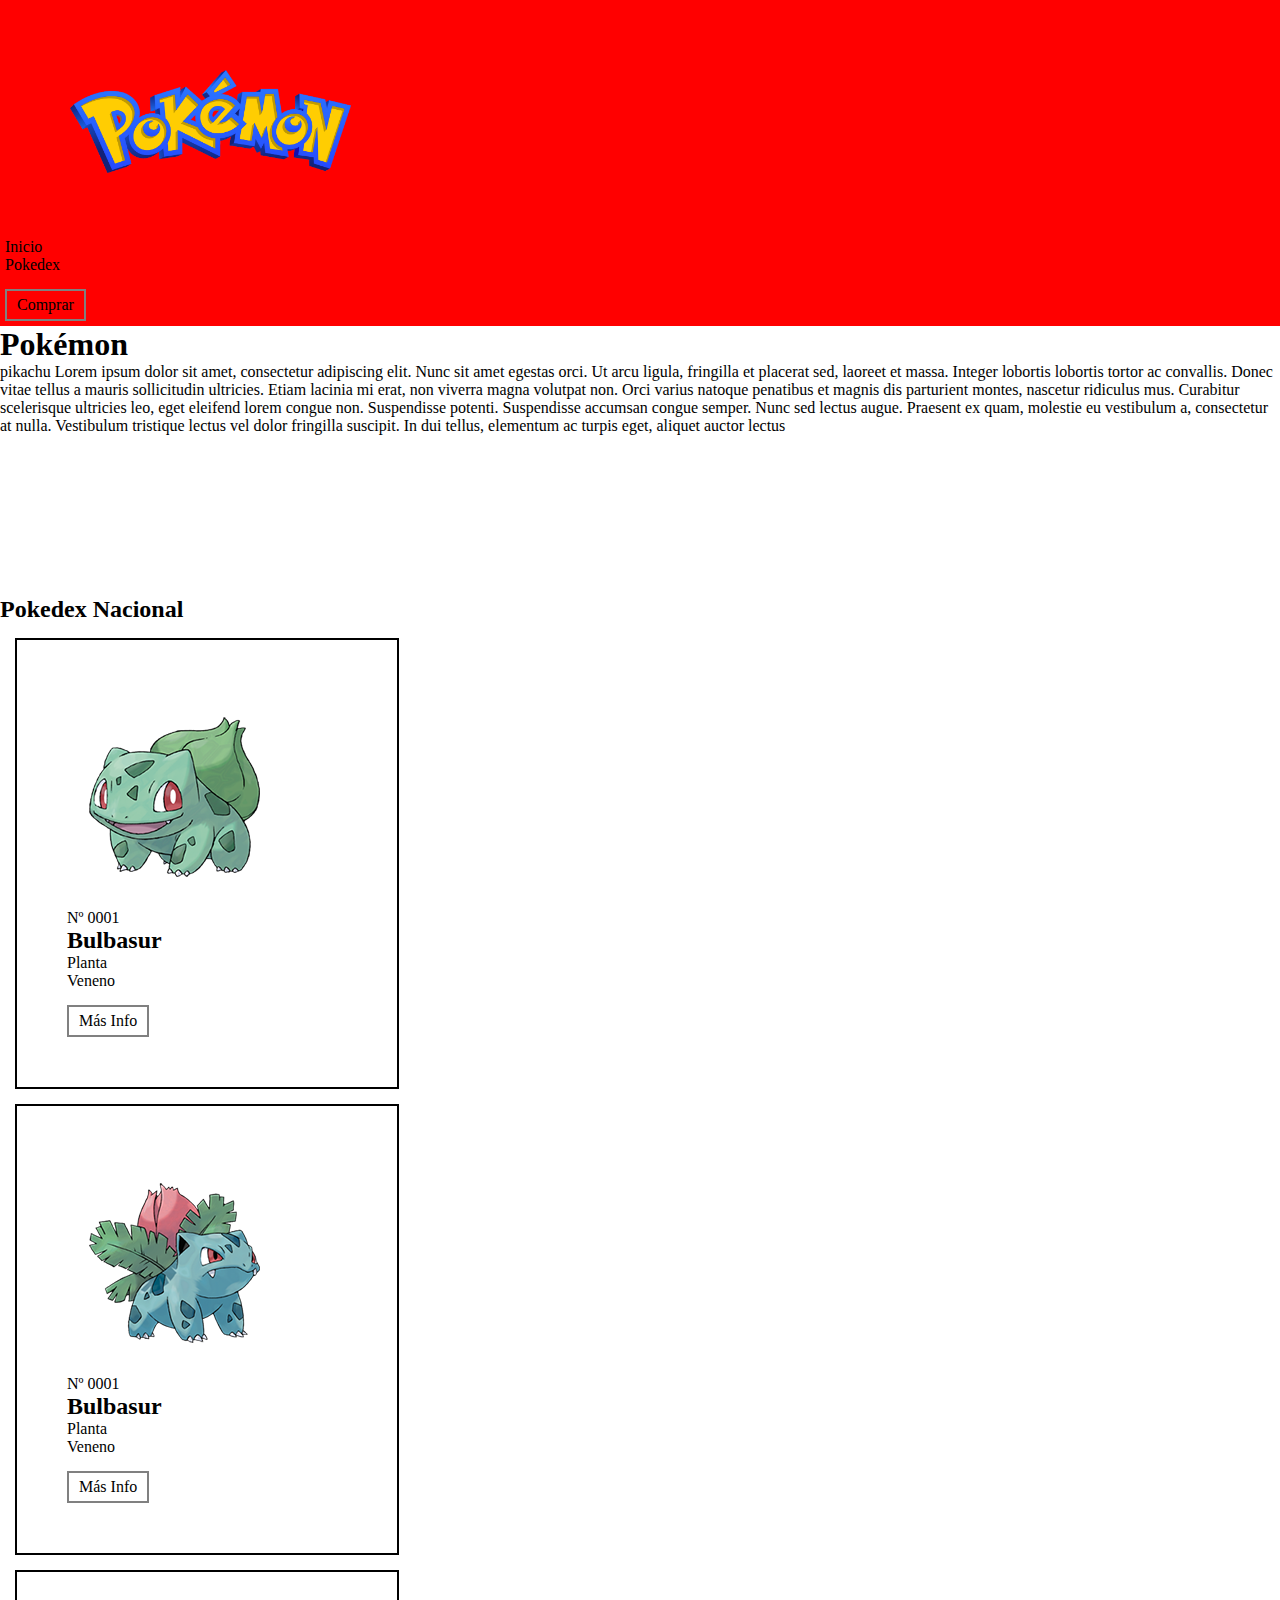
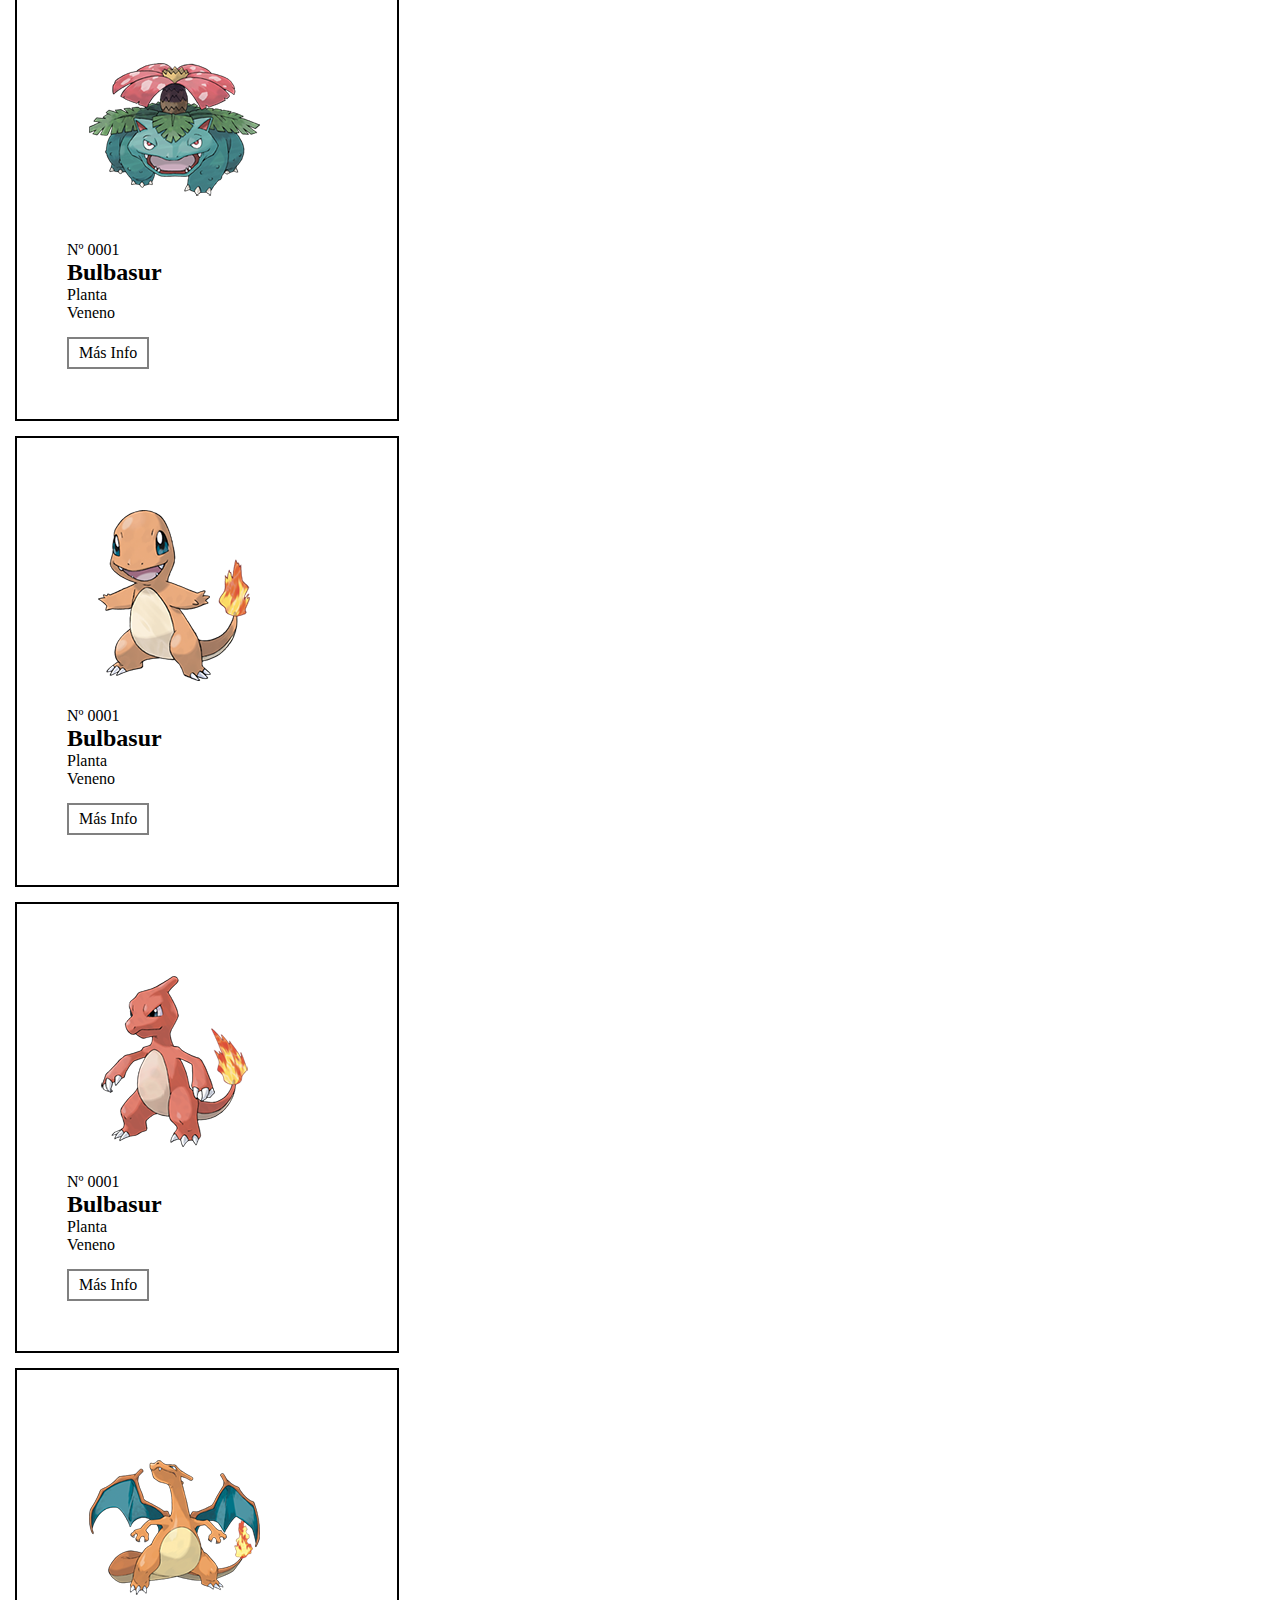
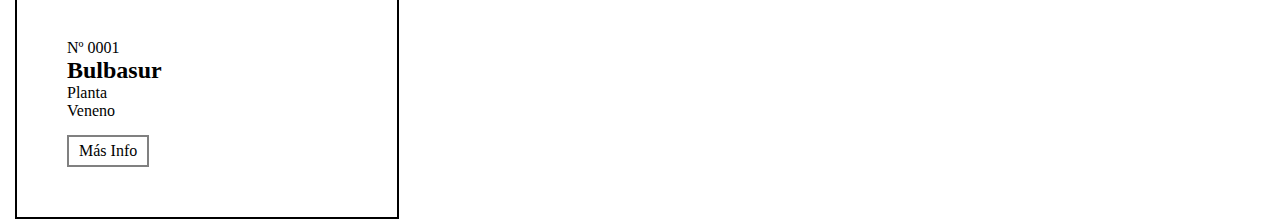
==== pokemon.html @ 561a8460 "pokemon" ====
<!DOCTYPE html>
<html lang="en">
<head>
    <meta charset="UTF-8">
    <meta name="viewport" content="width=device-width, initial-scale=1.0">
    <title>Document</title>
    <link rel="stylesheet" href="style.css">
</head>
<body>
    <header>
        <div class="contenedor-imagen">
            <img src="img/logo.png" >
        </div>
        
        <nav>
            <ul>
                <li>
                    <p>Inicio</p>
                </li>
                <li>
                    <p>Pokedex</p>                    
                </li>
                <li>
                    <a href="#">Comprar</a>
                </li>
            </ul>
        </nav>
        
    </header>
    <main>
        <section>
            <h1>Pokémon</h1>
            <p>pikachu Lorem ipsum dolor sit amet, consectetur adipiscing elit. Nunc sit amet egestas orci. Ut arcu ligula, fringilla et placerat sed, laoreet et massa. Integer lobortis lobortis tortor ac convallis. Donec vitae tellus a mauris sollicitudin ultricies. Etiam lacinia mi erat, non viverra magna volutpat non. Orci varius natoque penatibus et magnis dis parturient montes, nascetur ridiculus mus. Curabitur scelerisque ultricies leo, eget eleifend lorem congue non. Suspendisse potenti. Suspendisse accumsan congue semper. Nunc sed lectus augue. Praesent ex quam, molestie eu vestibulum a, consectetur at nulla. Vestibulum tristique lectus vel dolor fringilla suscipit. In dui tellus, elementum ac turpis eget, aliquet auctor lectus</p>
        </section>
        <section>
            <h2>Pokedex Nacional</h2>
            <div>
                <img src=".\img\001.png">
                <p>Nº 0001</p>
                <h2>Bulbasur</h2>
                <p>Planta</p>
                <p>Veneno</p>
                <a href="#">Más Info</a>
            </div>
            <div>
                <img src=".\img\002.png">
                <p>Nº 0001</p>
                <h2>Bulbasur</h2>
                <p>Planta</p>
                <p>Veneno</p>
                <a href="#">Más Info</a>
            </div>
            <div>
                <img src=".\img\003.png">
                <p>Nº 0001</p>
                <h2>Bulbasur</h2>
                <p>Planta</p>
                <p>Veneno</p>
                <a href="#">Más Info</a>
            </div>
            <div>
                <img src=".\img\004.png">
                <p>Nº 0001</p>
                <h2>Bulbasur</h2>
                <p>Planta</p>
                <p>Veneno</p>
                <a href="#">Más Info</a>
            </div>
            <div>
                <img src=".\img\005.png">
                <p>Nº 0001</p>
                <h2>Bulbasur</h2>
                <p>Planta</p>
                <p>Veneno</p>
                <a href="#">Más Info</a>
            </div>
            <div>
                <img src=".\img\006.png">
                <p>Nº 0001</p>
                <h2>Bulbasur</h2>
                <p>Planta</p>
                <p>Veneno</p>
                <a href="#">Más Info</a>
            </div>
        </section>
    </main>
    <footer>

    </footer>
</body>

</html>
---- style.css ----
*{
    padding: 0;
    margin: 0;
    box-sizing: border-box;
}
header{
    background-color: red;
    padding: 5px;
}
.contenedor-imagen{
    background-color: red;
    display:flex;
    border: 0px solid red;
}
img{
    max-width: 100%;
}
.fondo{
    background:url();
}
section{
    width: 100vw;
    height: 30vh;
    background-color: white;
    flex-direction: row;
    justify-content: space-around;
    flex-wrap: wrap;
    align-items: center;
}
div{
    width: 30%;
    margin: 15px;
    padding: 50px;
    background-color: white;
    border: 2px solid black;
}
a{
    border: 2px solid gray;
    color: black;
    text-decoration: none;
    display: inline-block;
    padding: 5px 10px 5px 10px;
    margin-top: 15px;
}
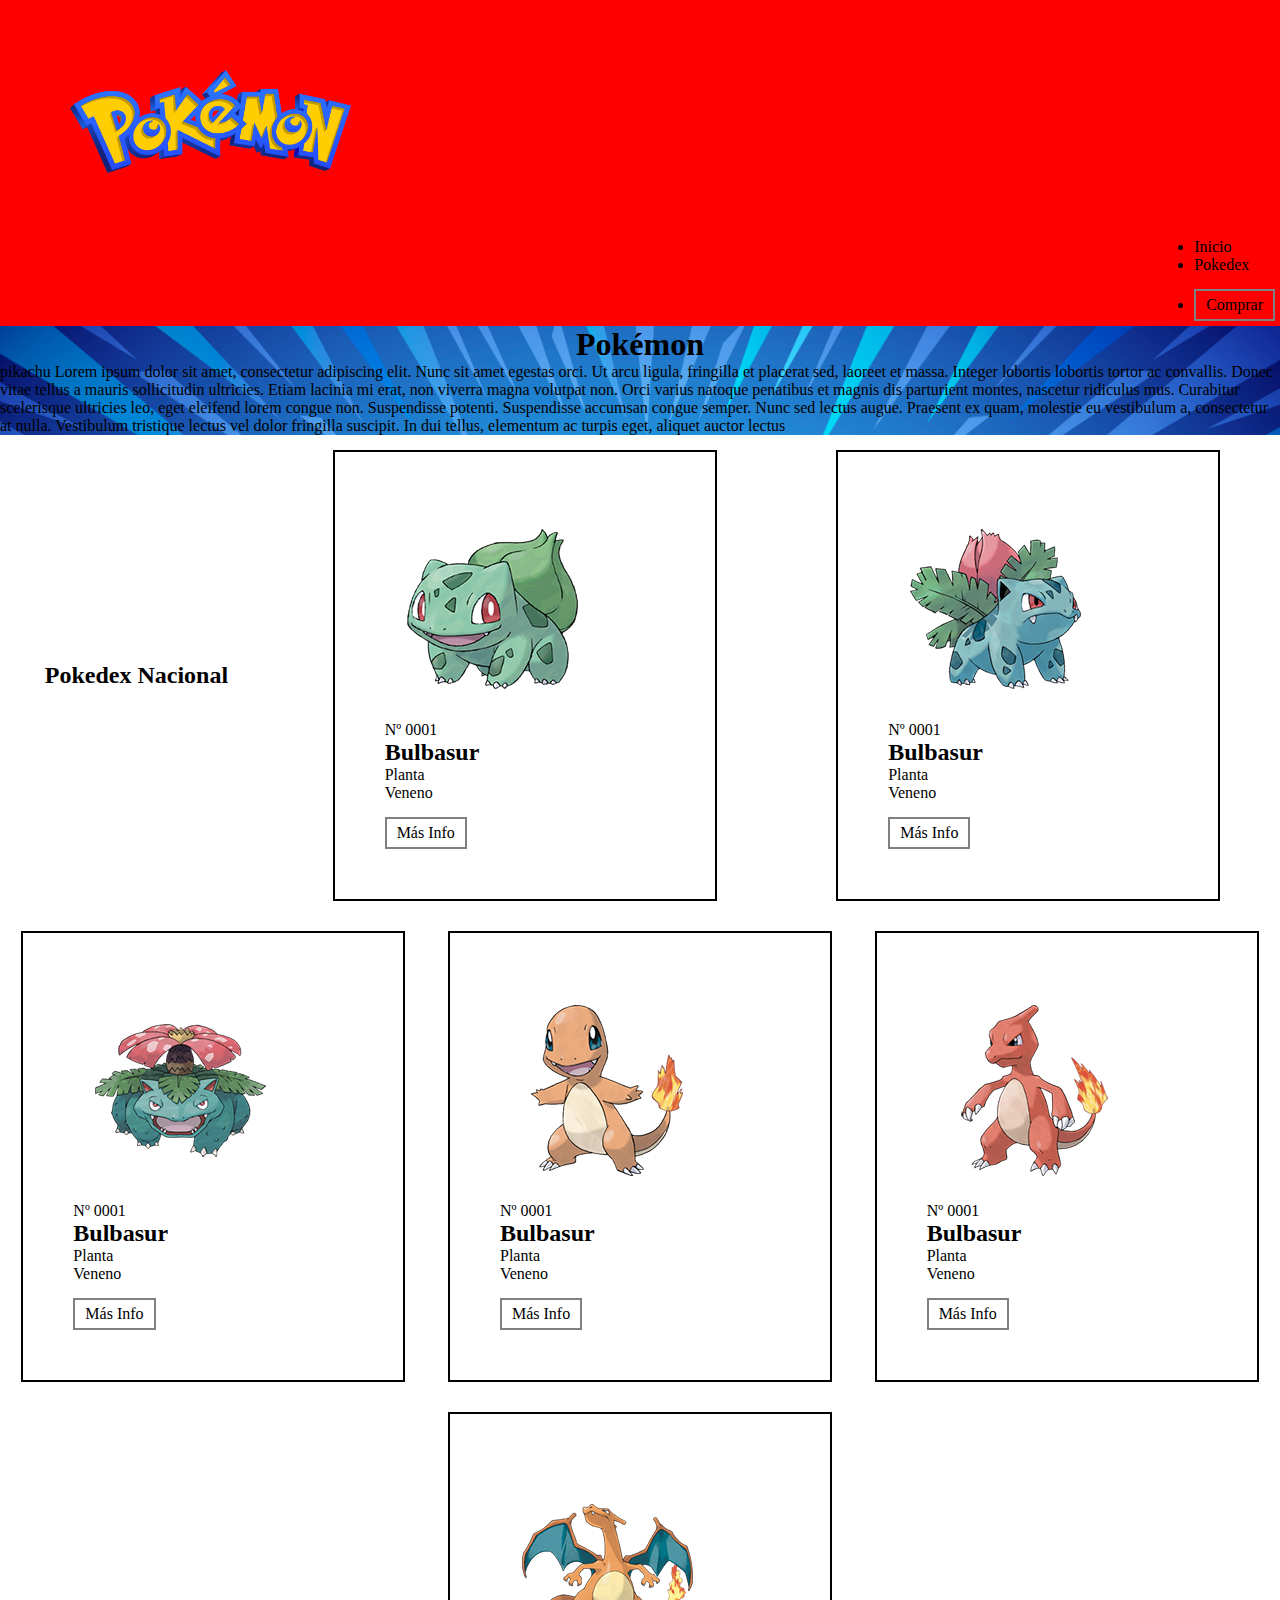
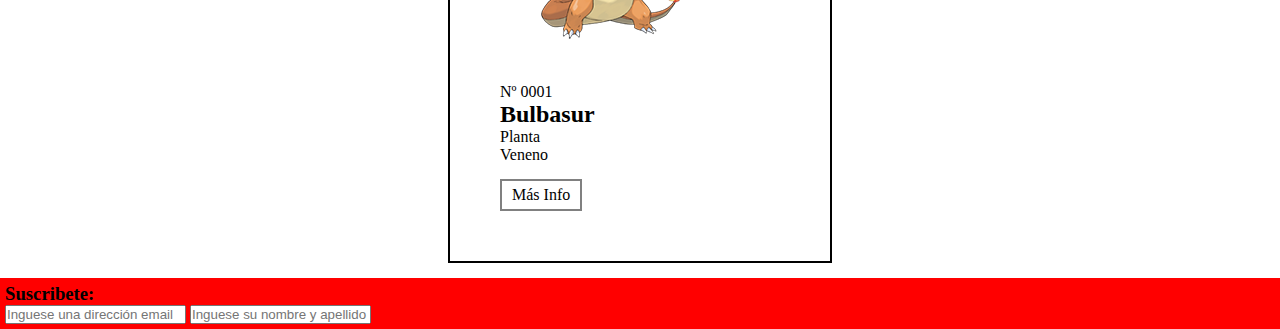
==== commit 29778cfb: "millor" ====
--- a/pokemon.html
+++ b/pokemon.html
@@ -28,7 +28,7 @@
         
     </header>
     <main>
-        <section>
+        <section class="fondo">
             <h1>Pokémon</h1>
             <p>pikachu Lorem ipsum dolor sit amet, consectetur adipiscing elit. Nunc sit amet egestas orci. Ut arcu ligula, fringilla et placerat sed, laoreet et massa. Integer lobortis lobortis tortor ac convallis. Donec vitae tellus a mauris sollicitudin ultricies. Etiam lacinia mi erat, non viverra magna volutpat non. Orci varius natoque penatibus et magnis dis parturient montes, nascetur ridiculus mus. Curabitur scelerisque ultricies leo, eget eleifend lorem congue non. Suspendisse potenti. Suspendisse accumsan congue semper. Nunc sed lectus augue. Praesent ex quam, molestie eu vestibulum a, consectetur at nulla. Vestibulum tristique lectus vel dolor fringilla suscipit. In dui tellus, elementum ac turpis eget, aliquet auctor lectus</p>
         </section>
@@ -84,8 +84,10 @@
             </div>
         </section>
     </main>
-    <footer>
-
+    <footer >
+        <h3>Suscribete:</h3>
+        <input type="email" name="email" placeholder="Inguese una dirección email">
+        <input type="text" name="name" placeholder="Inguese su nombre y apellido">
     </footer>
 </body>
 
--- a/style.css
+++ b/style.css
@@ -6,6 +6,10 @@
 header{
     background-color: red;
     padding: 5px;
+}
+nav{
+    display: flex;
+    justify-content: end;
 }
 .contenedor-imagen{
     background-color: red;
@@ -16,15 +20,15 @@
     max-width: 100%;
 }
 .fondo{
-    background:url();
+    background-image:url(img/fondu.jpg);
+    background-size: 100vw 100vh;
 }
+
 section{
-    width: 100vw;
-    height: 30vh;
+    display: flex;
     background-color: white;
-    flex-direction: row;
     justify-content: space-around;
-    flex-wrap: wrap;
+    flex-flow: wrap row;
     align-items: center;
 }
 div{
@@ -41,4 +45,9 @@
     display: inline-block;
     padding: 5px 10px 5px 10px;
     margin-top: 15px;
+}
+
+footer{
+    background-color: red;
+    padding: 5px;
 }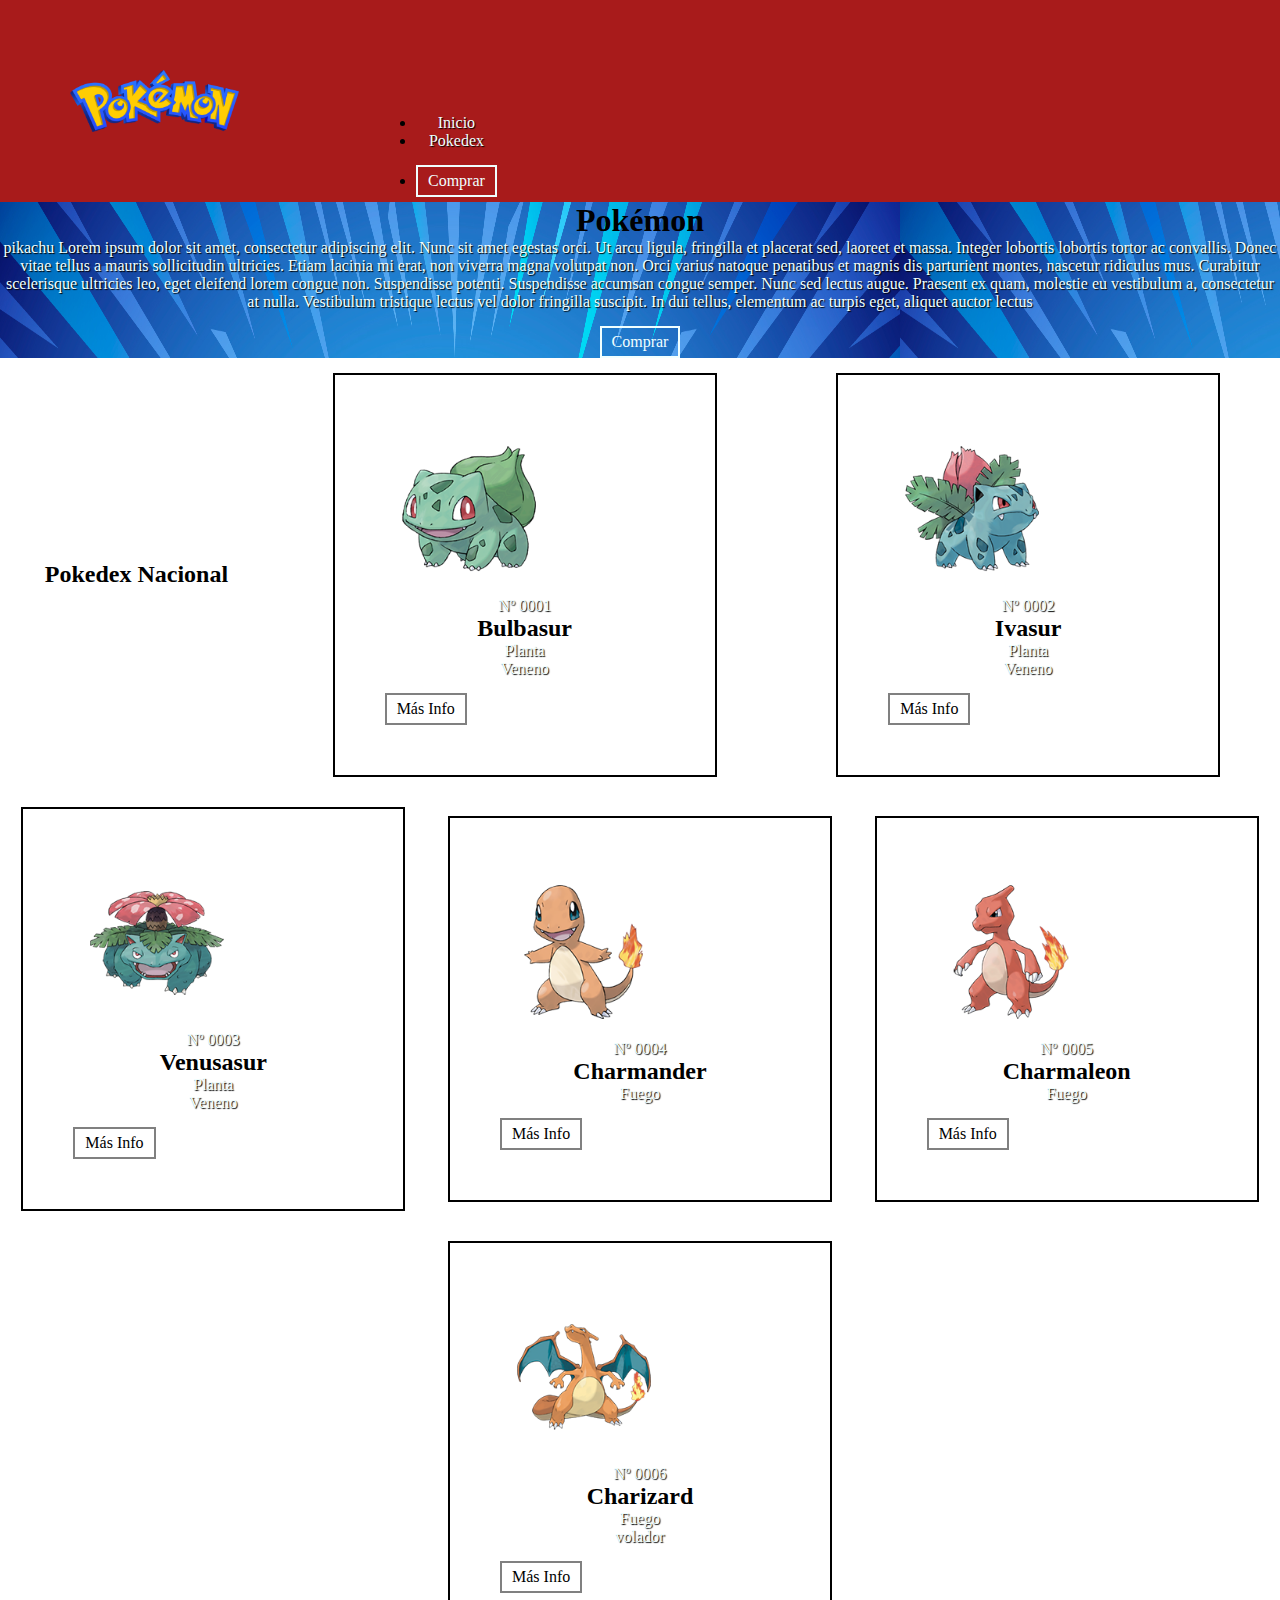
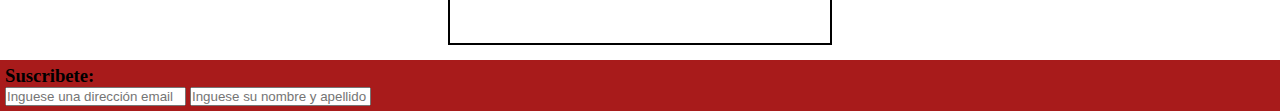
==== commit 4804e4cf: "ff" ====
--- a/pokemon.html
+++ b/pokemon.html
@@ -12,7 +12,7 @@
             <img src="img/logo.png" >
         </div>
         
-        <nav>
+        <nav >
             <ul>
                 <li>
                     <p>Inicio</p>
@@ -21,7 +21,7 @@
                     <p>Pokedex</p>                    
                 </li>
                 <li>
-                    <a href="#">Comprar</a>
+                    <a href="#" id="comprar">Comprar</a>
                 </li>
             </ul>
         </nav>
@@ -31,6 +31,7 @@
         <section class="fondo">
             <h1>Pokémon</h1>
             <p>pikachu Lorem ipsum dolor sit amet, consectetur adipiscing elit. Nunc sit amet egestas orci. Ut arcu ligula, fringilla et placerat sed, laoreet et massa. Integer lobortis lobortis tortor ac convallis. Donec vitae tellus a mauris sollicitudin ultricies. Etiam lacinia mi erat, non viverra magna volutpat non. Orci varius natoque penatibus et magnis dis parturient montes, nascetur ridiculus mus. Curabitur scelerisque ultricies leo, eget eleifend lorem congue non. Suspendisse potenti. Suspendisse accumsan congue semper. Nunc sed lectus augue. Praesent ex quam, molestie eu vestibulum a, consectetur at nulla. Vestibulum tristique lectus vel dolor fringilla suscipit. In dui tellus, elementum ac turpis eget, aliquet auctor lectus</p>
+            <a href="#" id="comprar">Comprar</a>
         </section>
         <section>
             <h2>Pokedex Nacional</h2>
@@ -44,42 +45,40 @@
             </div>
             <div>
                 <img src=".\img\002.png">
-                <p>Nº 0001</p>
-                <h2>Bulbasur</h2>
+                <p>Nº 0002</p>
+                <h2>Ivasur</h2>
                 <p>Planta</p>
                 <p>Veneno</p>
                 <a href="#">Más Info</a>
             </div>
             <div>
                 <img src=".\img\003.png">
-                <p>Nº 0001</p>
-                <h2>Bulbasur</h2>
+                <p>Nº 0003</p>
+                <h2>Venusasur</h2>
                 <p>Planta</p>
                 <p>Veneno</p>
                 <a href="#">Más Info</a>
             </div>
             <div>
                 <img src=".\img\004.png">
-                <p>Nº 0001</p>
-                <h2>Bulbasur</h2>
-                <p>Planta</p>
-                <p>Veneno</p>
+                <p>Nº 0004</p>
+                <h2>Charmander</h2>
+                <p>Fuego</p>
                 <a href="#">Más Info</a>
             </div>
             <div>
                 <img src=".\img\005.png">
-                <p>Nº 0001</p>
-                <h2>Bulbasur</h2>
-                <p>Planta</p>
-                <p>Veneno</p>
+                <p>Nº 0005</p>
+                <h2>Charmaleon</h2>
+                <p>Fuego</p>
                 <a href="#">Más Info</a>
             </div>
             <div>
                 <img src=".\img\006.png">
-                <p>Nº 0001</p>
-                <h2>Bulbasur</h2>
-                <p>Planta</p>
-                <p>Veneno</p>
+                <p>Nº 0006</p>
+                <h2>Charizard</h2>
+                <p>Fuego</p>
+                <p>volador</p>
                 <a href="#">Más Info</a>
             </div>
         </section>
--- a/style.css
+++ b/style.css
@@ -4,24 +4,25 @@
     box-sizing: border-box;
 }
 header{
-    background-color: red;
+    background-color: rgb(168, 27, 27);
     padding: 5px;
+    display: flex;
+    flex-flow: wrap row;
 }
 nav{
-    display: flex;
-    justify-content: end;
+    align-self: flex-end;
 }
 .contenedor-imagen{
-    background-color: red;
+    background-color: rgb(168, 27, 27);
     display:flex;
-    border: 0px solid red;
+    border: 0px solid rgb(168, 27, 27);
 }
 img{
-    max-width: 100%;
+    max-width: 60%;
 }
 .fondo{
     background-image:url(img/fondu.jpg);
-    background-size: 100vw 100vh;
+    background-size: 100vh 100vw;
 }
 
 section{
@@ -46,8 +47,25 @@
     padding: 5px 10px 5px 10px;
     margin-top: 15px;
 }
+#comprar{
+    border: 2px solid azure;
+    color: azure;
+    text-decoration: none;
+    display: inline-block;
+    padding: 5px 10px 5px 10px;
+    margin-top: 15px;
+}
+h2{
+    display: flex;
+    justify-content: center;
+}
+footer{
+    background-color: rgb(168, 27, 27);
+    padding: 5px;
+}
 
-footer{
-    background-color: red;
-    padding: 5px;
+p{
+    text-align: center;
+    color: azure;
+    text-shadow: 1px 1px 1px black;
 }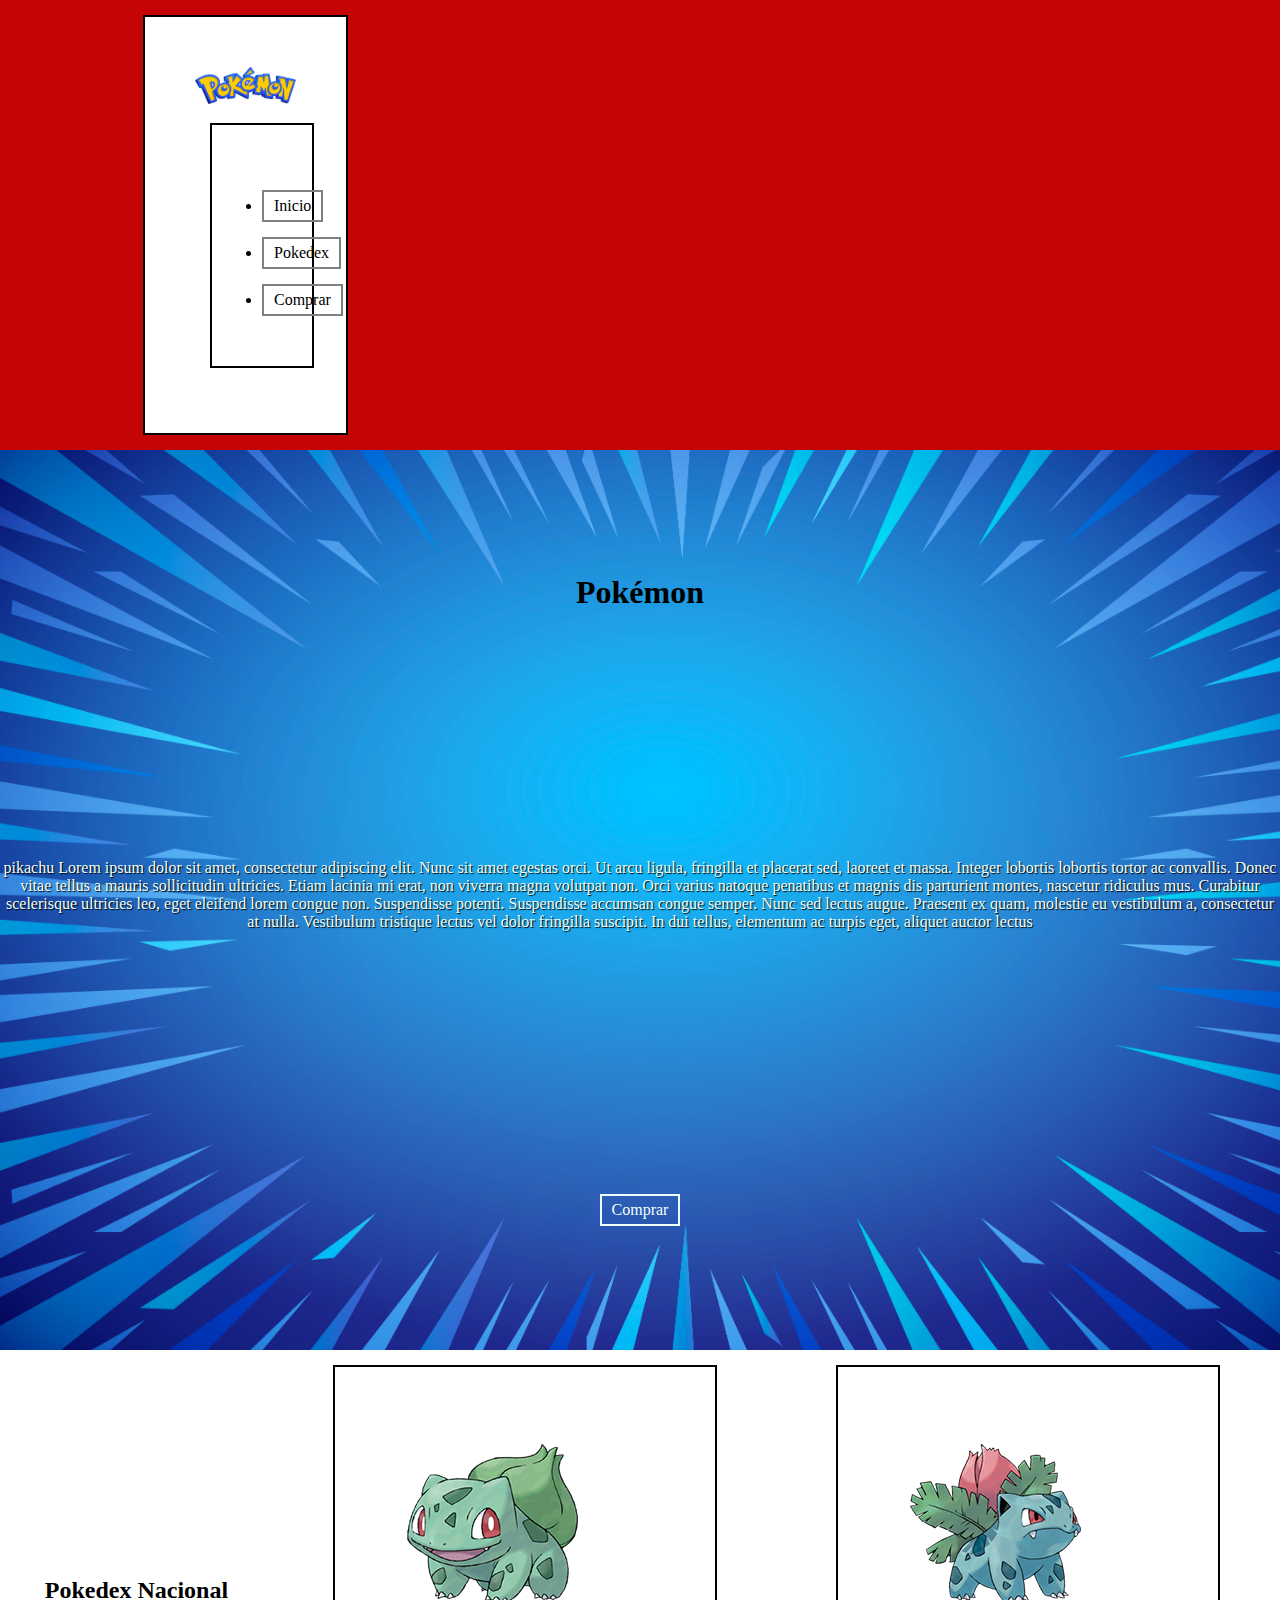
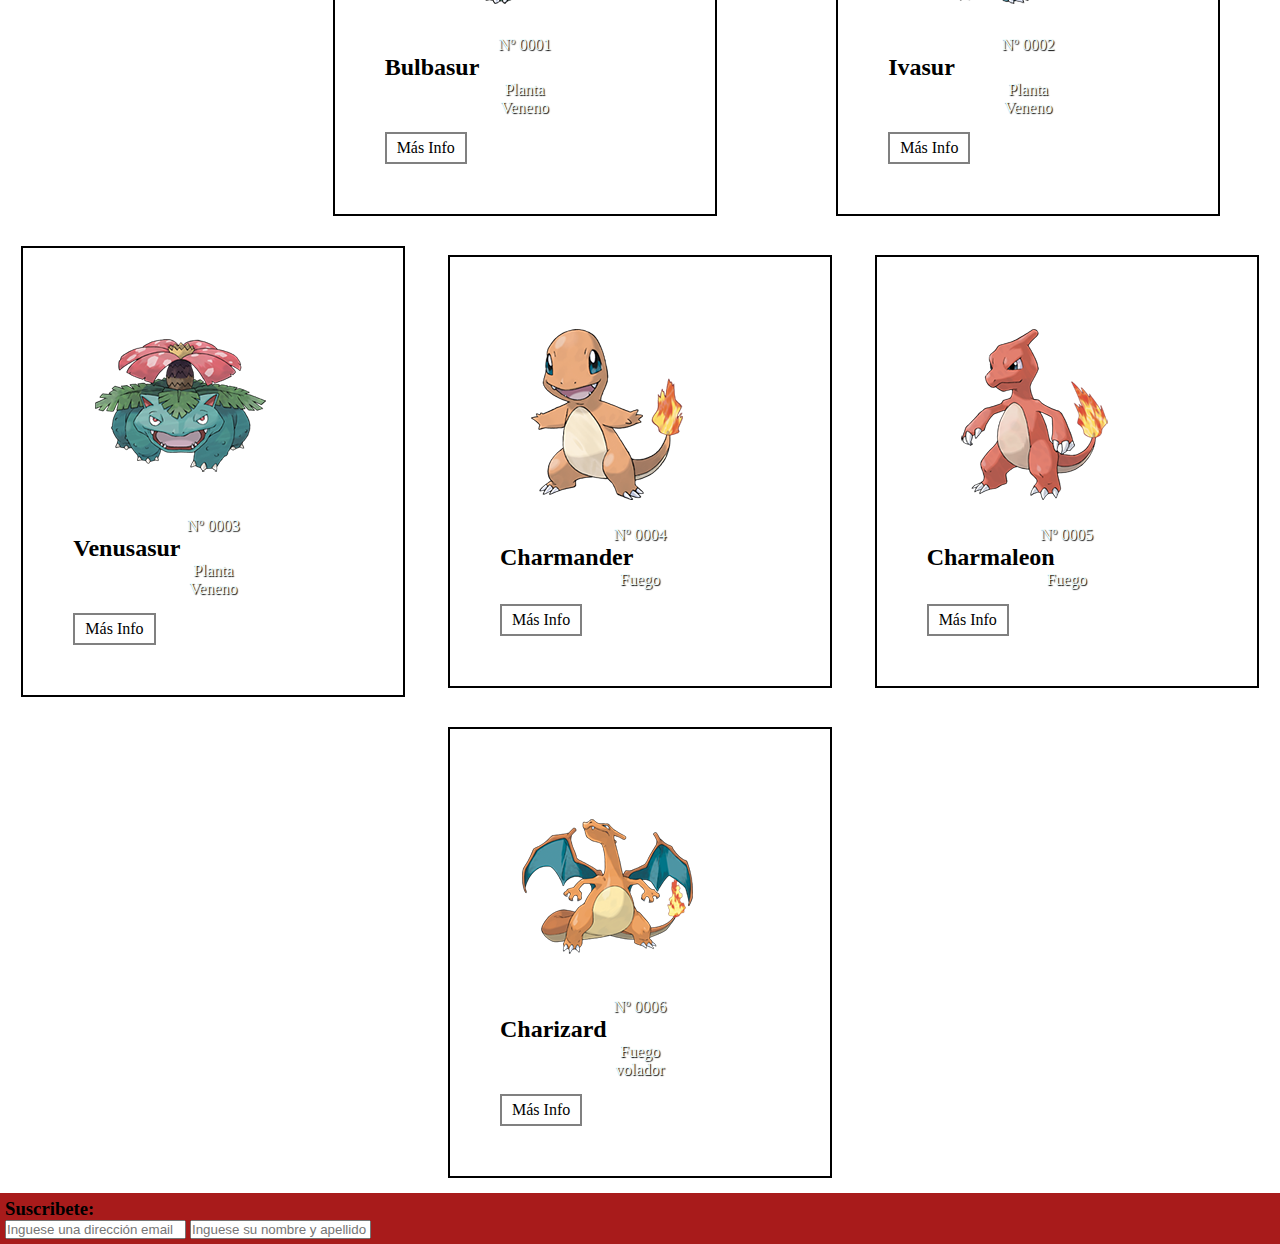
==== commit c182e180: "POKEMON POR FIN" ====
--- a/pokemon.html
+++ b/pokemon.html
@@ -8,27 +8,26 @@
 </head>
 <body>
     <header>
-        <div class="contenedor-imagen">
-            <img src="img/logo.png" >
-        </div>
-        
-        <nav >
+        <nav>
+        <div class="logo">
+           <img src="img/logo.png" >
+        <div>
             <ul>
                 <li>
-                    <p>Inicio</p>
+                    <a href="#" >Inicio</a>
                 </li>
                 <li>
-                    <p>Pokedex</p>                    
+                    <a href="#" > Pokedex </a>               
                 </li>
                 <li>
-                    <a href="#" id="comprar">Comprar</a>
+                    <a href="#" >Comprar</a>
                 </li>
             </ul>
         </nav>
         
     </header>
     <main>
-        <section class="fondo">
+        <section id="fondo">
             <h1>Pokémon</h1>
             <p>pikachu Lorem ipsum dolor sit amet, consectetur adipiscing elit. Nunc sit amet egestas orci. Ut arcu ligula, fringilla et placerat sed, laoreet et massa. Integer lobortis lobortis tortor ac convallis. Donec vitae tellus a mauris sollicitudin ultricies. Etiam lacinia mi erat, non viverra magna volutpat non. Orci varius natoque penatibus et magnis dis parturient montes, nascetur ridiculus mus. Curabitur scelerisque ultricies leo, eget eleifend lorem congue non. Suspendisse potenti. Suspendisse accumsan congue semper. Nunc sed lectus augue. Praesent ex quam, molestie eu vestibulum a, consectetur at nulla. Vestibulum tristique lectus vel dolor fringilla suscipit. In dui tellus, elementum ac turpis eget, aliquet auctor lectus</p>
             <a href="#" id="comprar">Comprar</a>
@@ -41,7 +40,7 @@
                 <h2>Bulbasur</h2>
                 <p>Planta</p>
                 <p>Veneno</p>
-                <a href="#">Más Info</a>
+                <a href="#" >Más Info</a>
             </div>
             <div>
                 <img src=".\img\002.png">
@@ -49,7 +48,7 @@
                 <h2>Ivasur</h2>
                 <p>Planta</p>
                 <p>Veneno</p>
-                <a href="#">Más Info</a>
+                <a href="#" >Más Info</a>
             </div>
             <div>
                 <img src=".\img\003.png">
@@ -57,7 +56,7 @@
                 <h2>Venusasur</h2>
                 <p>Planta</p>
                 <p>Veneno</p>
-                <a href="#">Más Info</a>
+                <a href="#" >Más Info</a>
             </div>
             <div>
                 <img src=".\img\004.png">
@@ -71,7 +70,7 @@
                 <p>Nº 0005</p>
                 <h2>Charmaleon</h2>
                 <p>Fuego</p>
-                <a href="#">Más Info</a>
+                <a href="#" >Más Info</a>
             </div>
             <div>
                 <img src=".\img\006.png">
@@ -79,7 +78,7 @@
                 <h2>Charizard</h2>
                 <p>Fuego</p>
                 <p>volador</p>
-                <a href="#">Más Info</a>
+                <a href="#" >Más Info</a>
             </div>
         </section>
     </main>
--- a/style.css
+++ b/style.css
@@ -3,26 +3,29 @@
     margin: 0;
     box-sizing: border-box;
 }
+img{
+    max-width: 100%;
+}
 header{
-    background-color: rgb(168, 27, 27);
-    padding: 5px;
-    display: flex;
-    flex-flow: wrap row;
+    background-color: rgb(197, 5, 5);
 }
 nav{
-    align-self: flex-end;
+    width: 80%;
+    margin: 0 auto;
+    display: flex;
+    justify-content: space-between;
+    
 }
-.contenedor-imagen{
-    background-color: rgb(168, 27, 27);
-    display:flex;
-    border: 0px solid rgb(168, 27, 27);
+.logo{
+    width: 20%;
 }
-img{
-    max-width: 60%;
+nav ul{
+    width: 40%;
 }
-.fondo{
-    background-image:url(img/fondu.jpg);
-    background-size: 100vh 100vw;
+#fondo{
+    height: 100vh;
+    background-image:url(./img/fondu.jpg);
+    background-size: cover;
 }
 
 section{
@@ -57,7 +60,8 @@
 }
 h2{
     display: flex;
-    justify-content: center;
+    align-items: flex-start;
+    
 }
 footer{
     background-color: rgb(168, 27, 27);
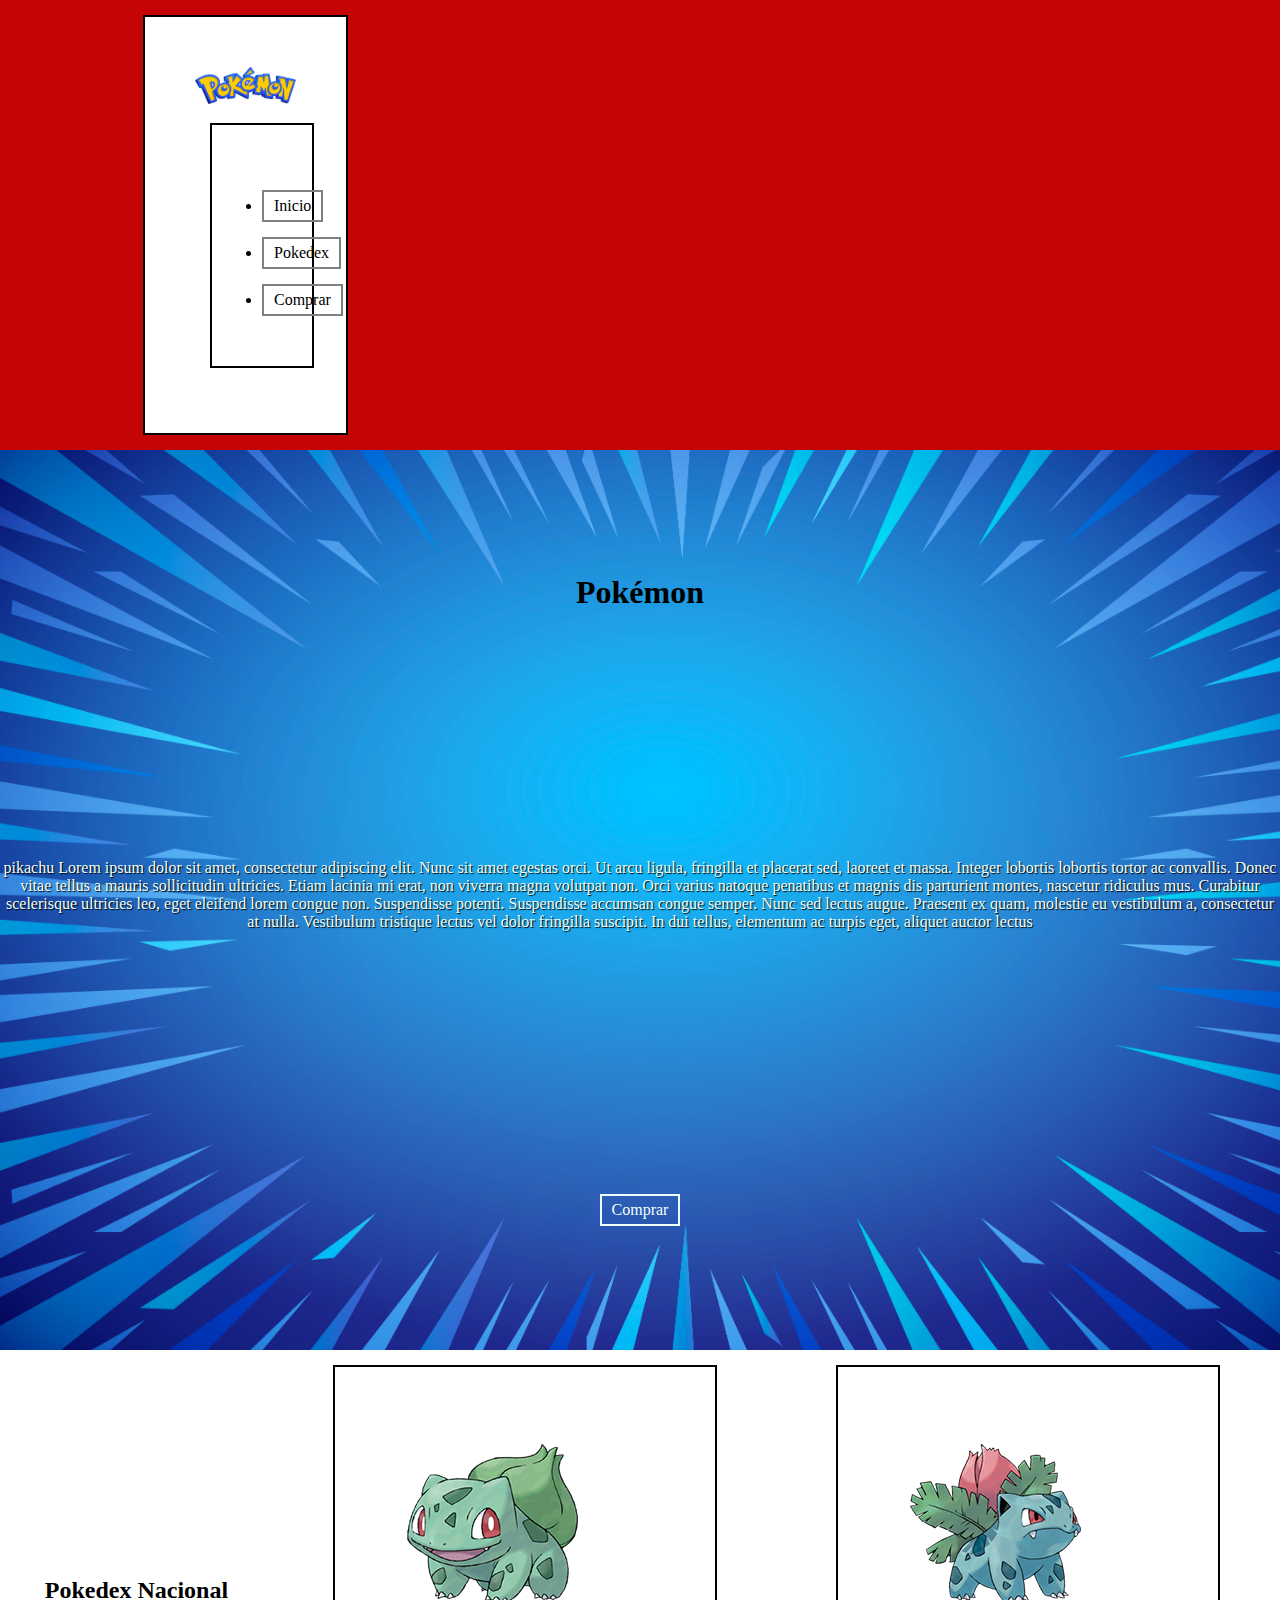
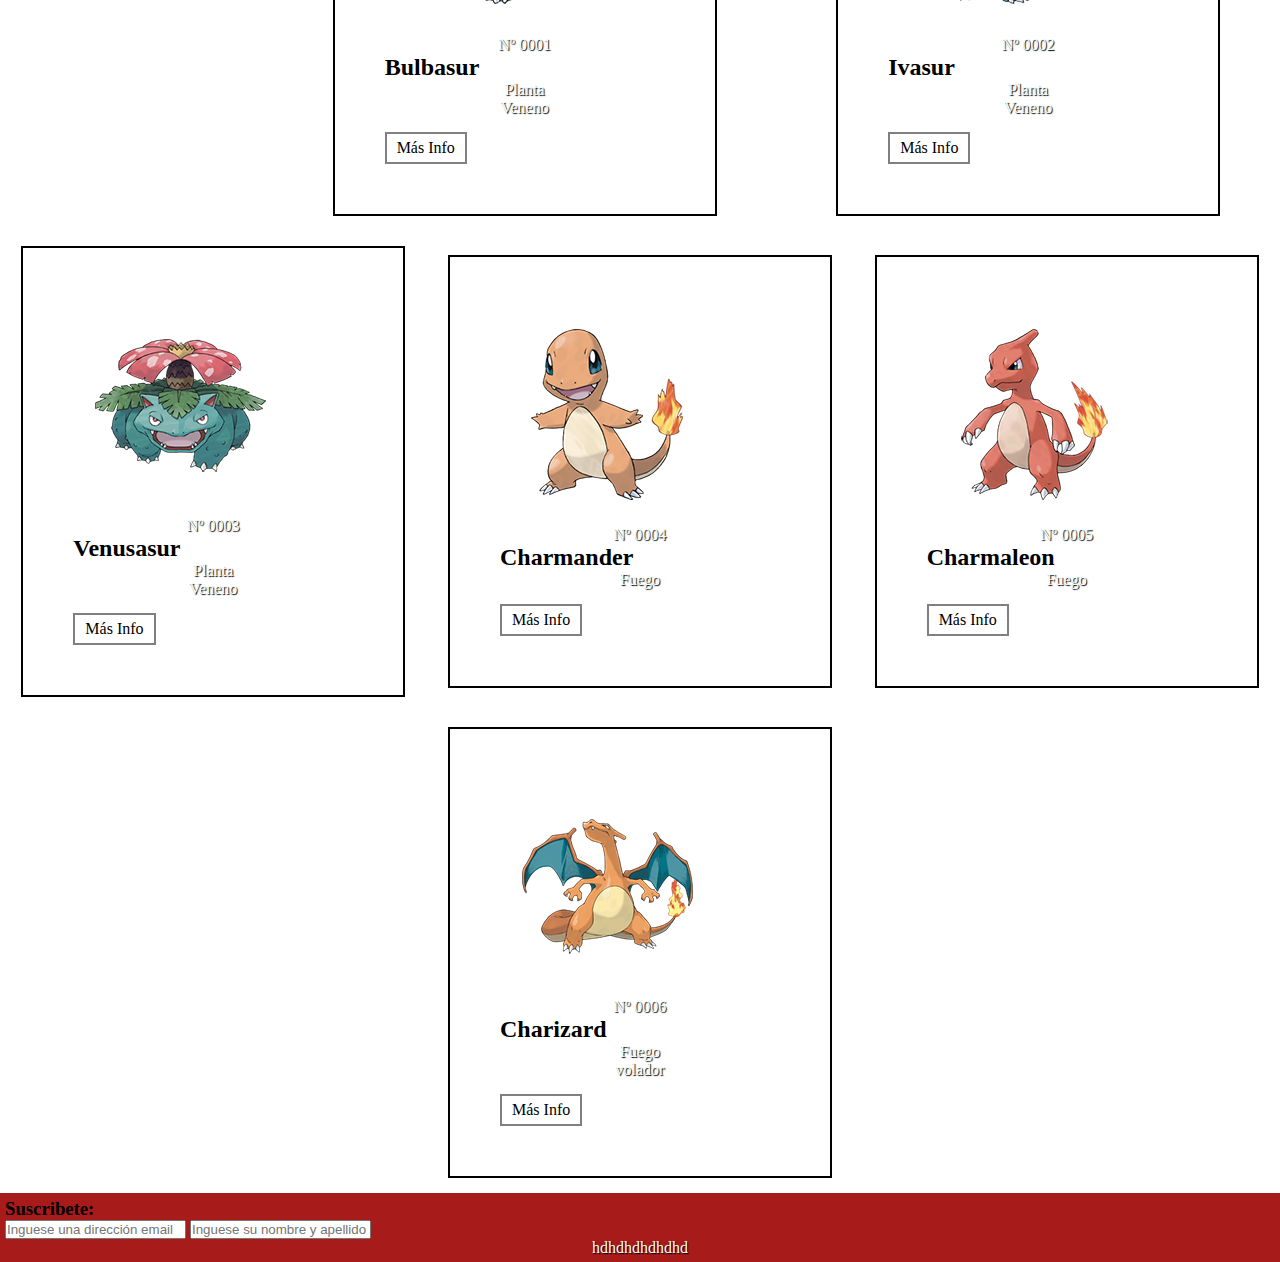
==== commit cff76941: "Primer commit" ====
--- a/pokemon.html
+++ b/pokemon.html
@@ -86,7 +86,9 @@
         <h3>Suscribete:</h3>
         <input type="email" name="email" placeholder="Inguese una dirección email">
         <input type="text" name="name" placeholder="Inguese su nombre y apellido">
+        <p>hdhdhdhdhdhd</p>
     </footer>
+
 </body>
 
 </html>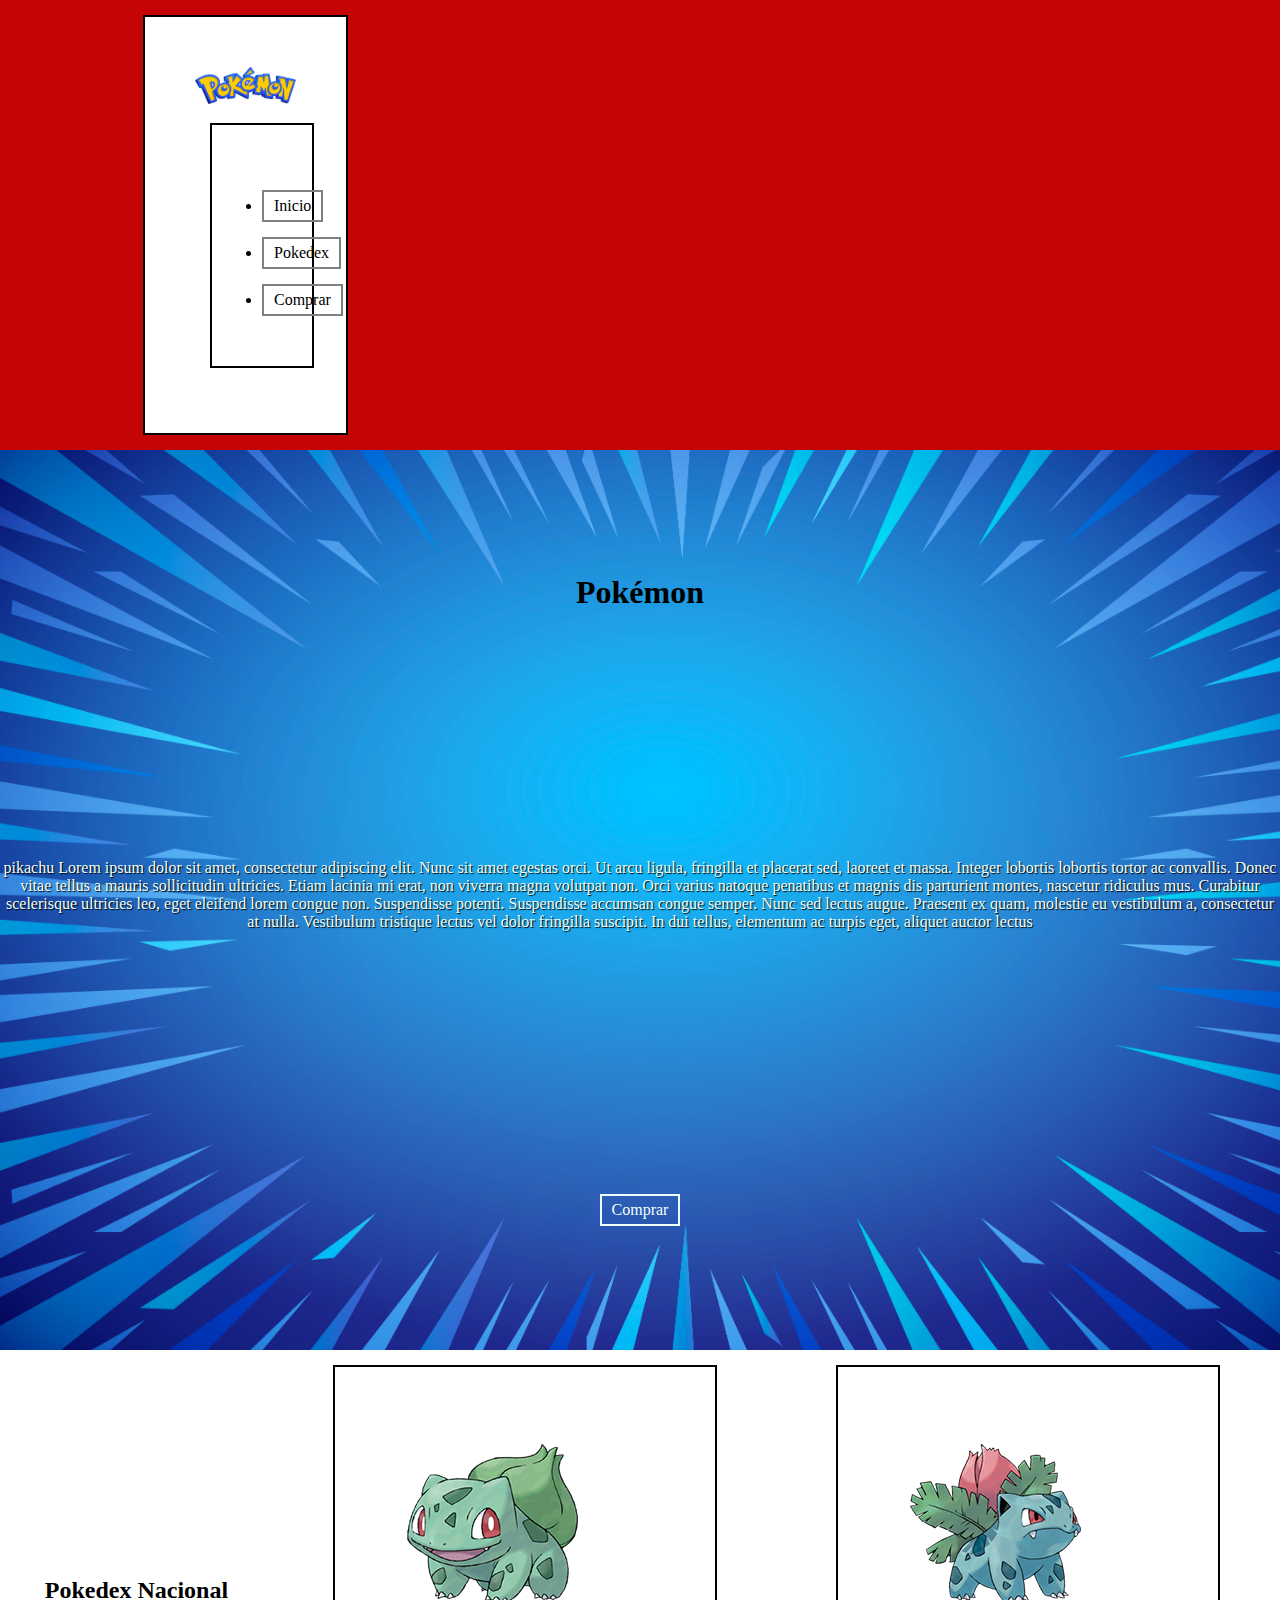
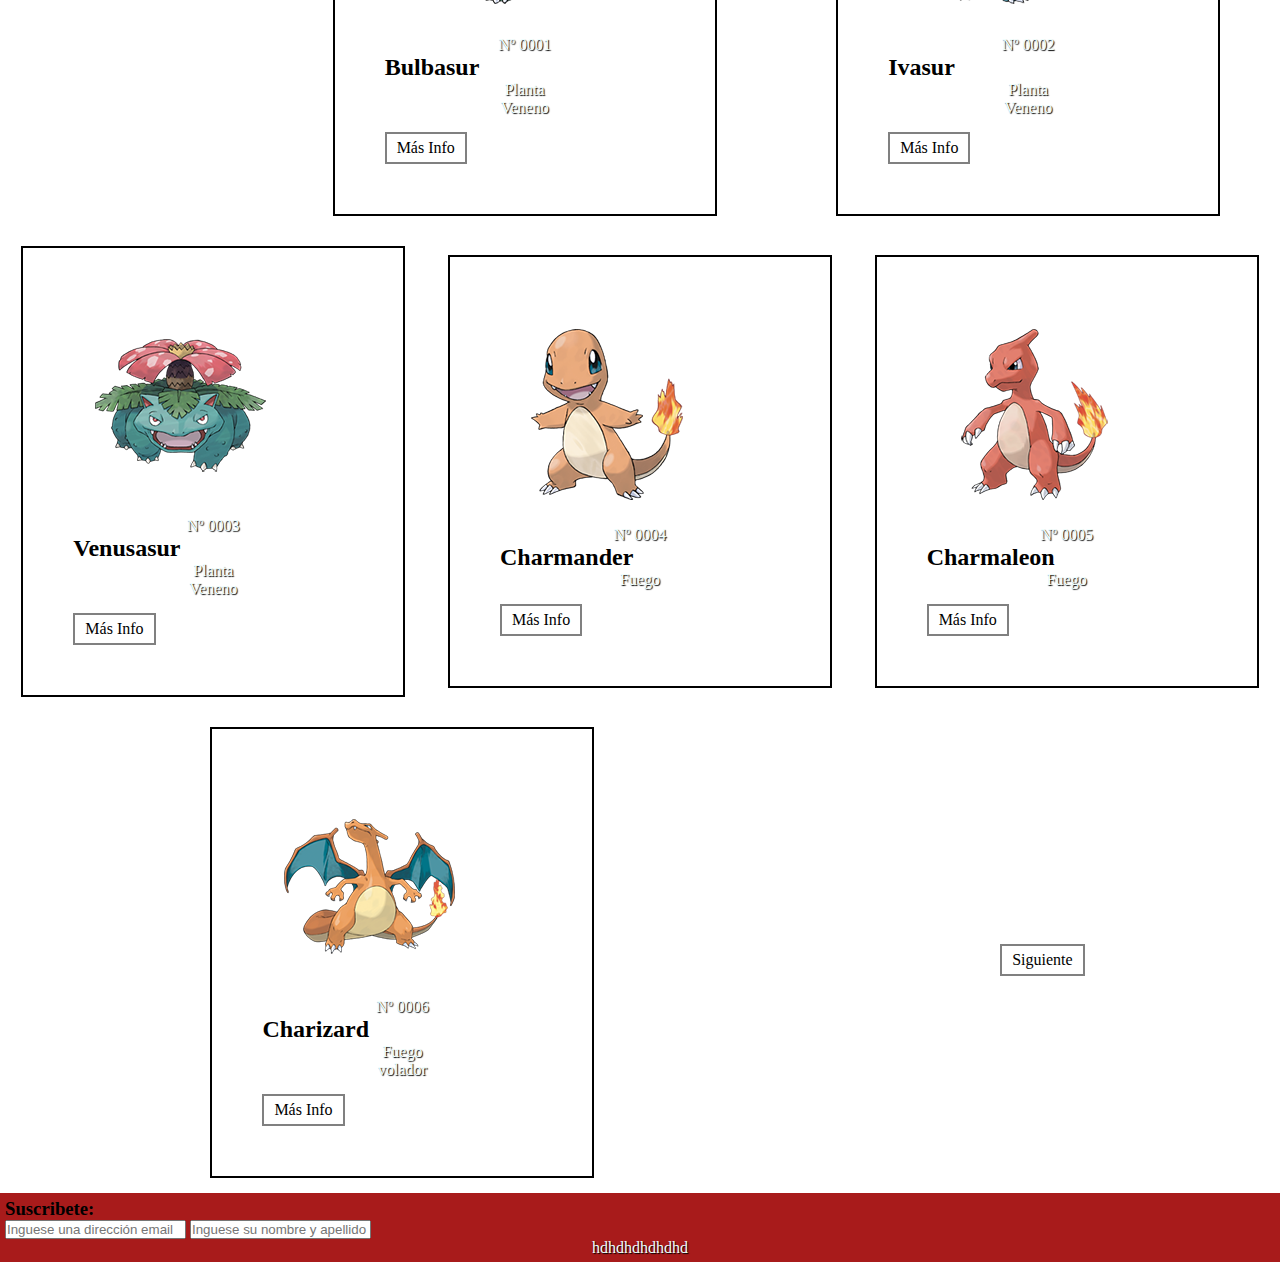
==== commit 561df3b5: "Segundo commit" ====
--- a/pokemon.html
+++ b/pokemon.html
@@ -80,6 +80,7 @@
                 <p>volador</p>
                 <a href="#" >Más Info</a>
             </div>
+            <a href="#">Siguiente</a>
         </section>
     </main>
     <footer >
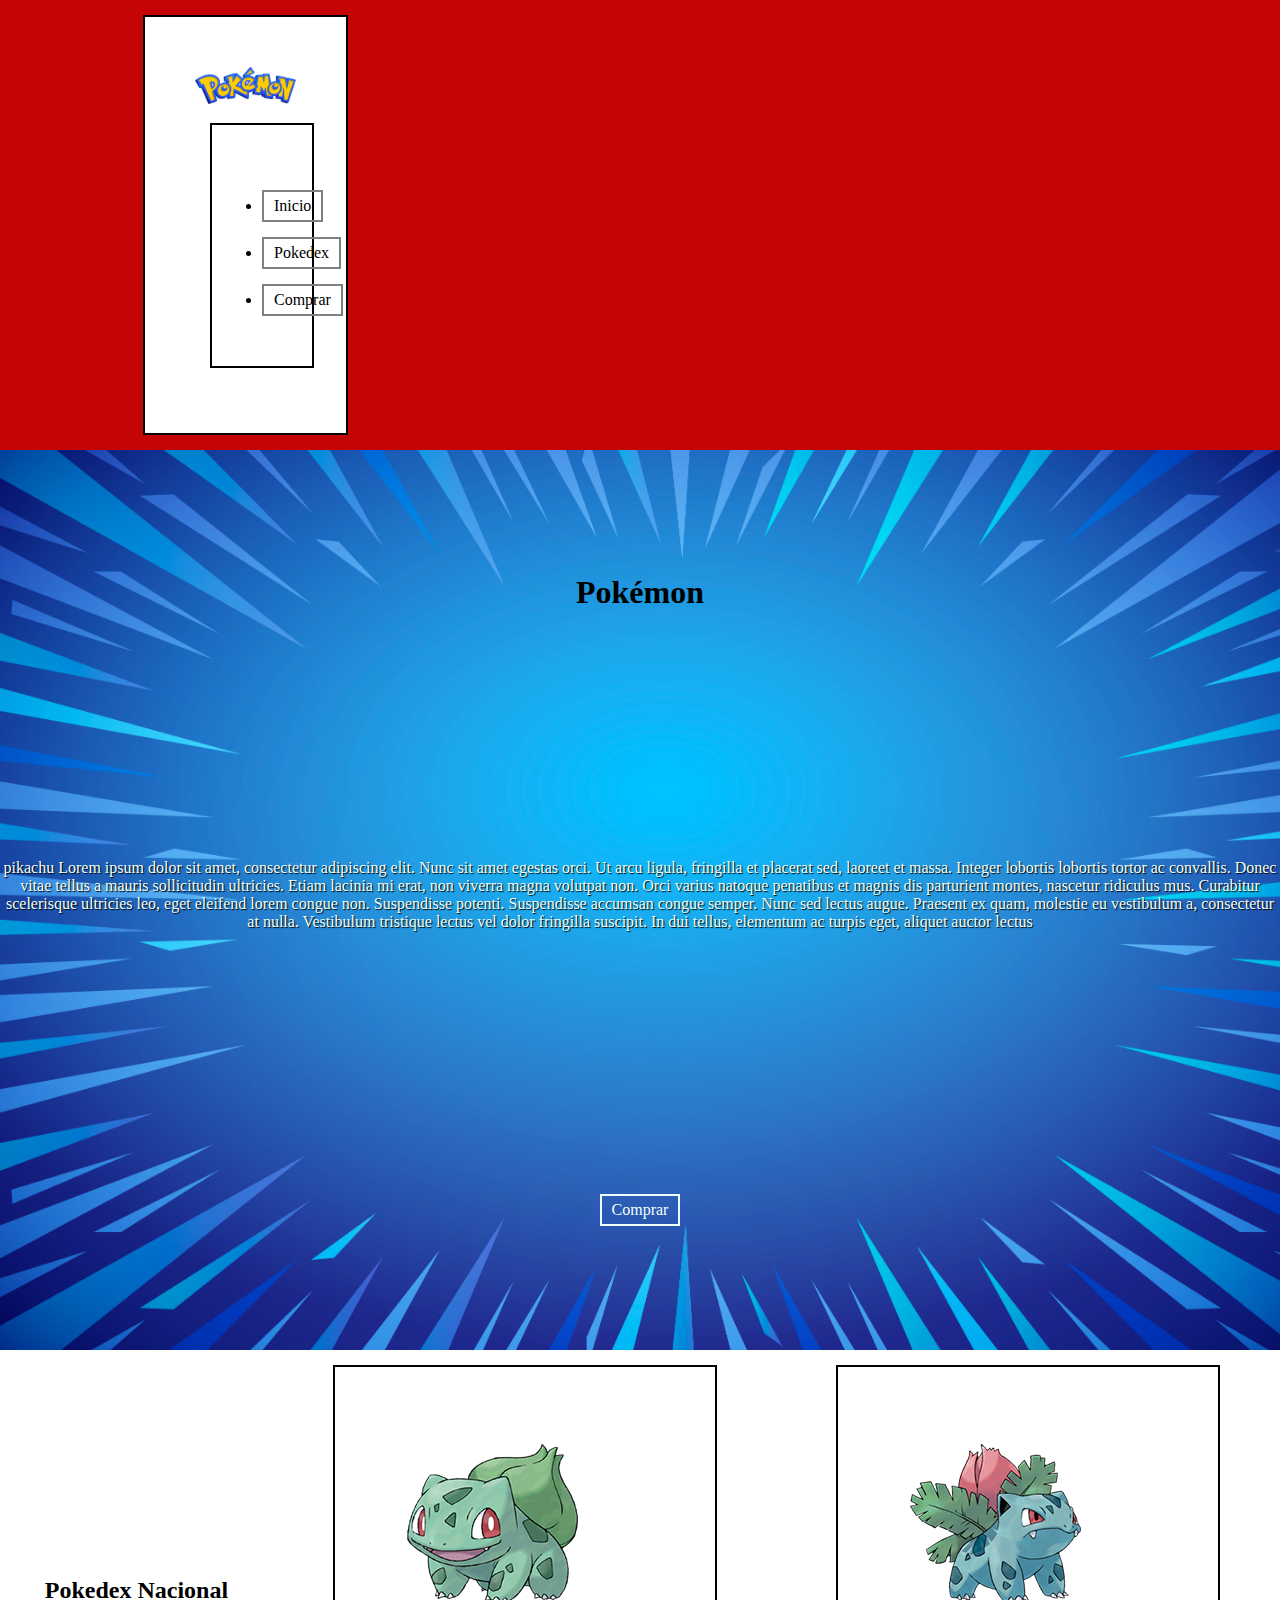
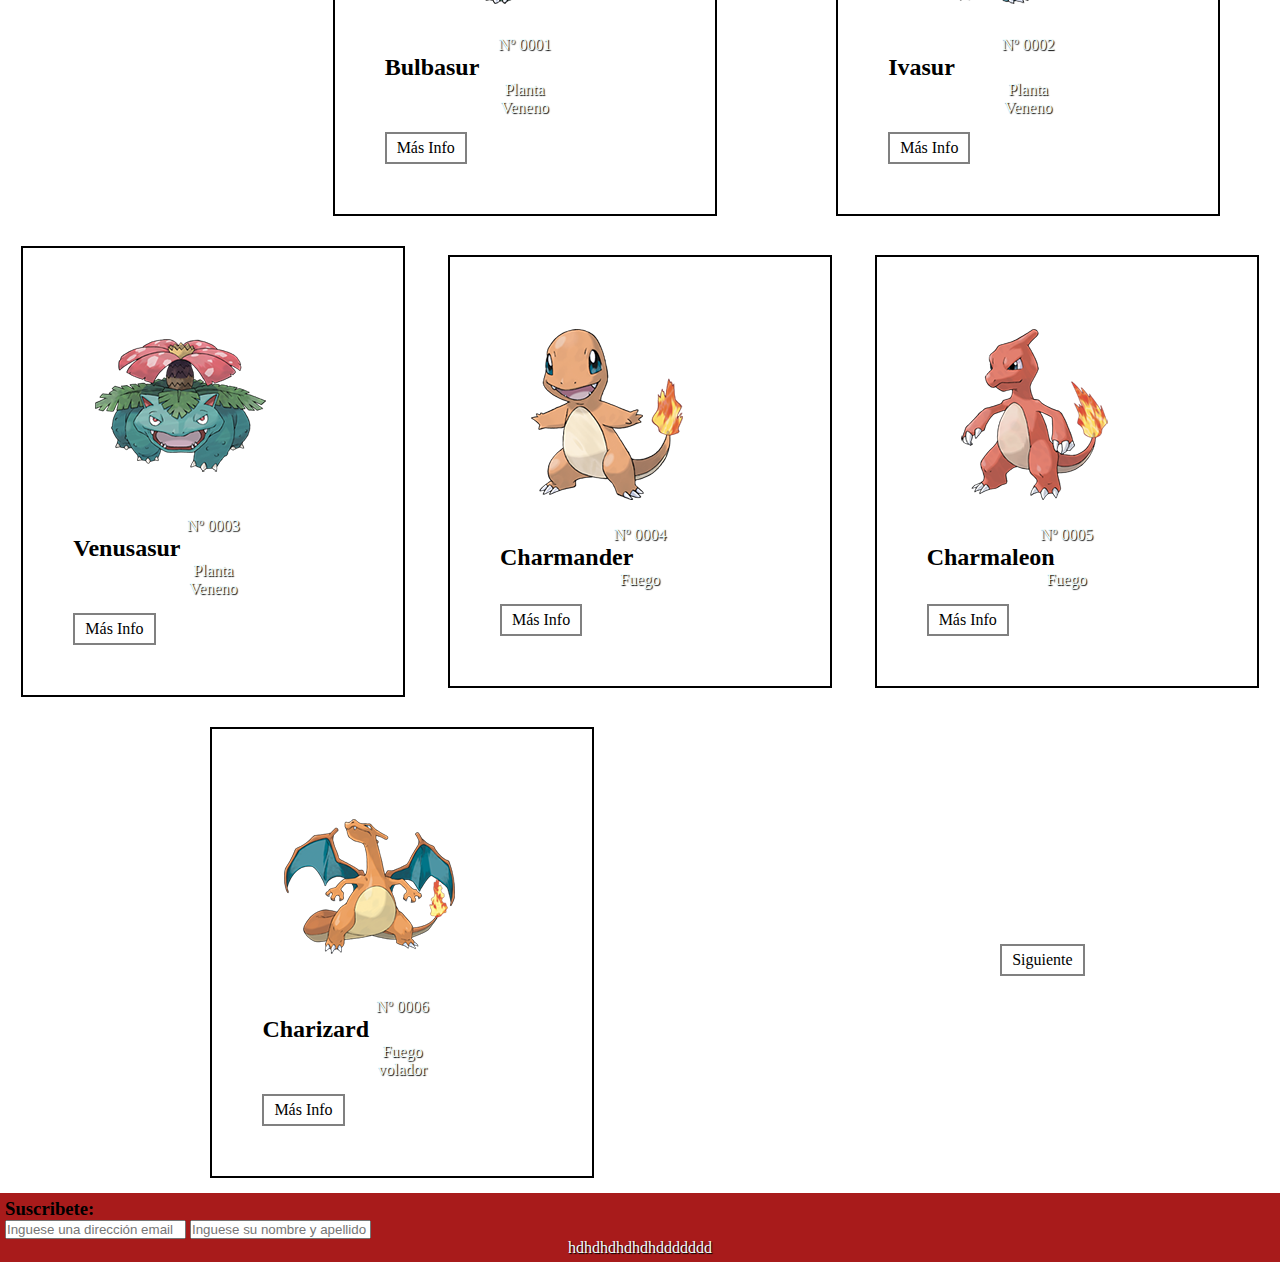
==== commit ca7bb6e5: "Prueba" ====
--- a/pokemon.html
+++ b/pokemon.html
@@ -87,7 +87,7 @@
         <h3>Suscribete:</h3>
         <input type="email" name="email" placeholder="Inguese una dirección email">
         <input type="text" name="name" placeholder="Inguese su nombre y apellido">
-        <p>hdhdhdhdhdhd</p>
+        <p>hdhdhdhdhdhddddddd</p>
     </footer>
 
 </body>
